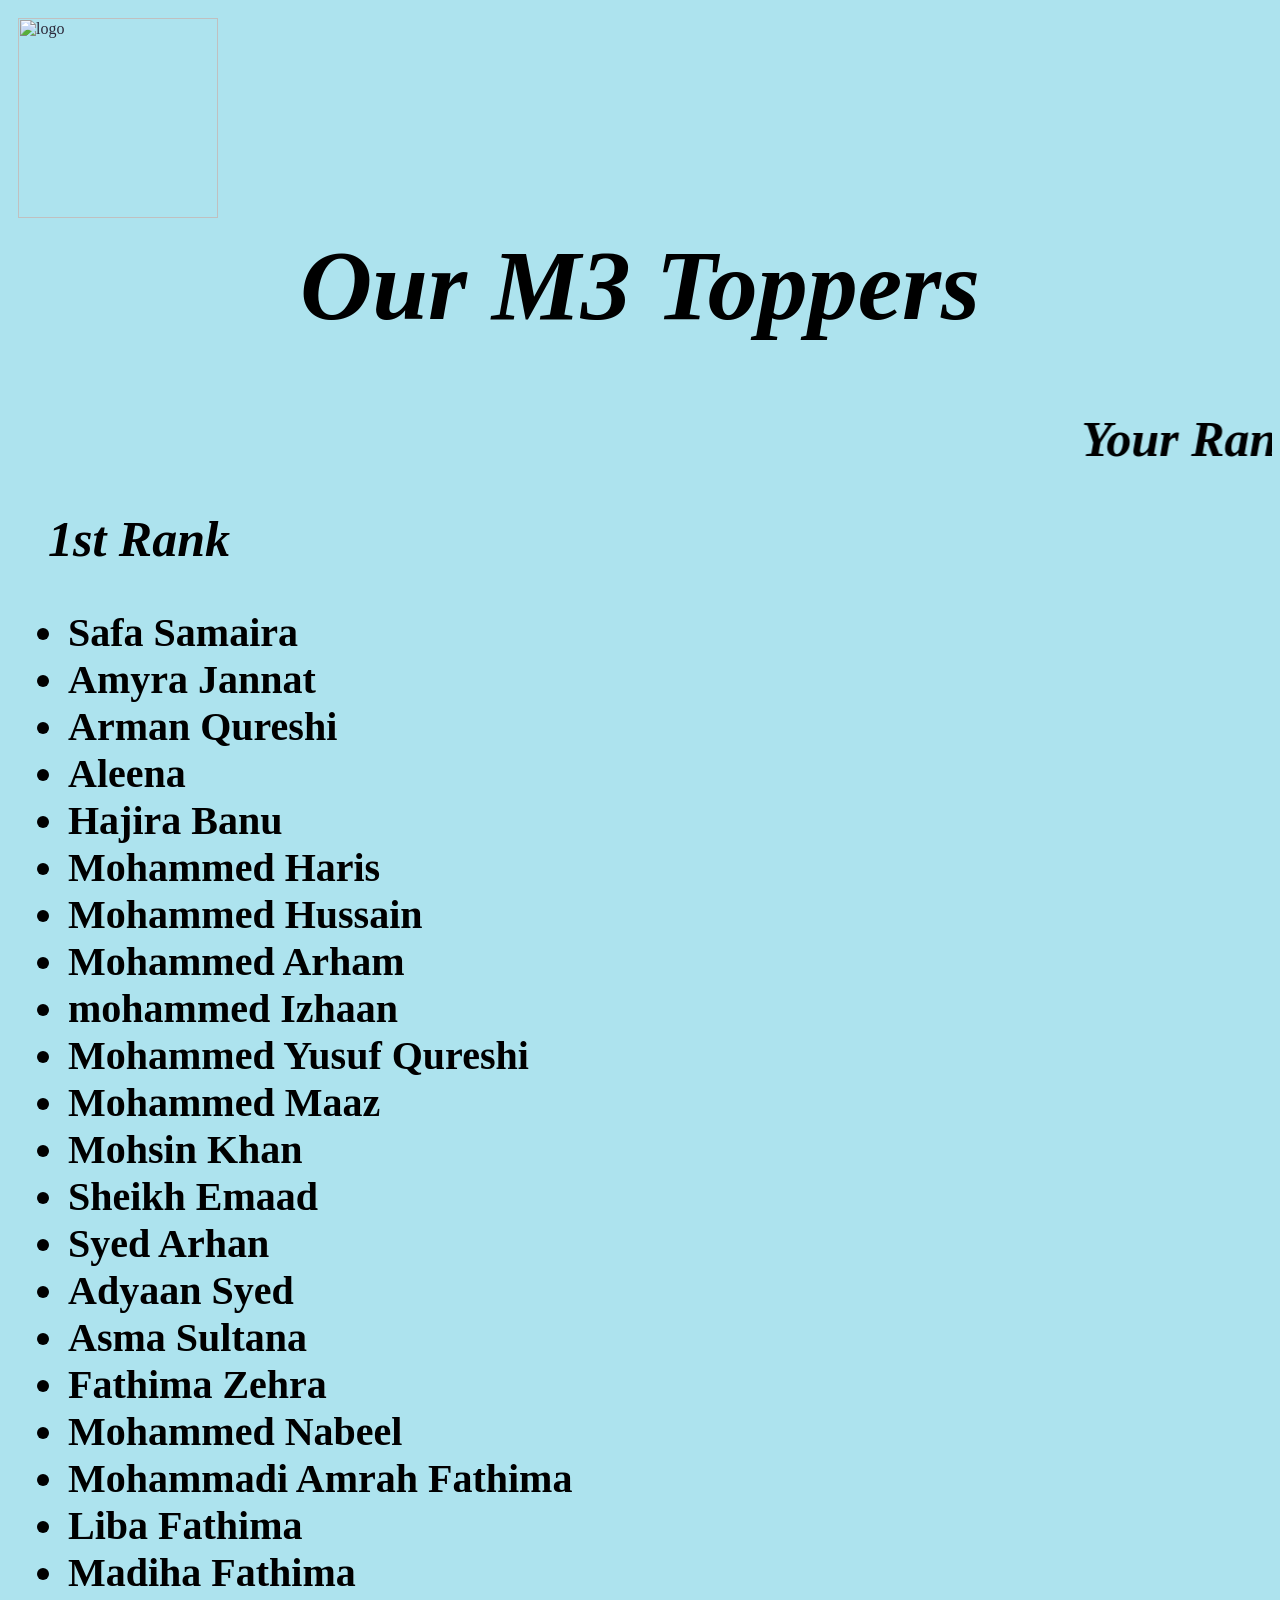
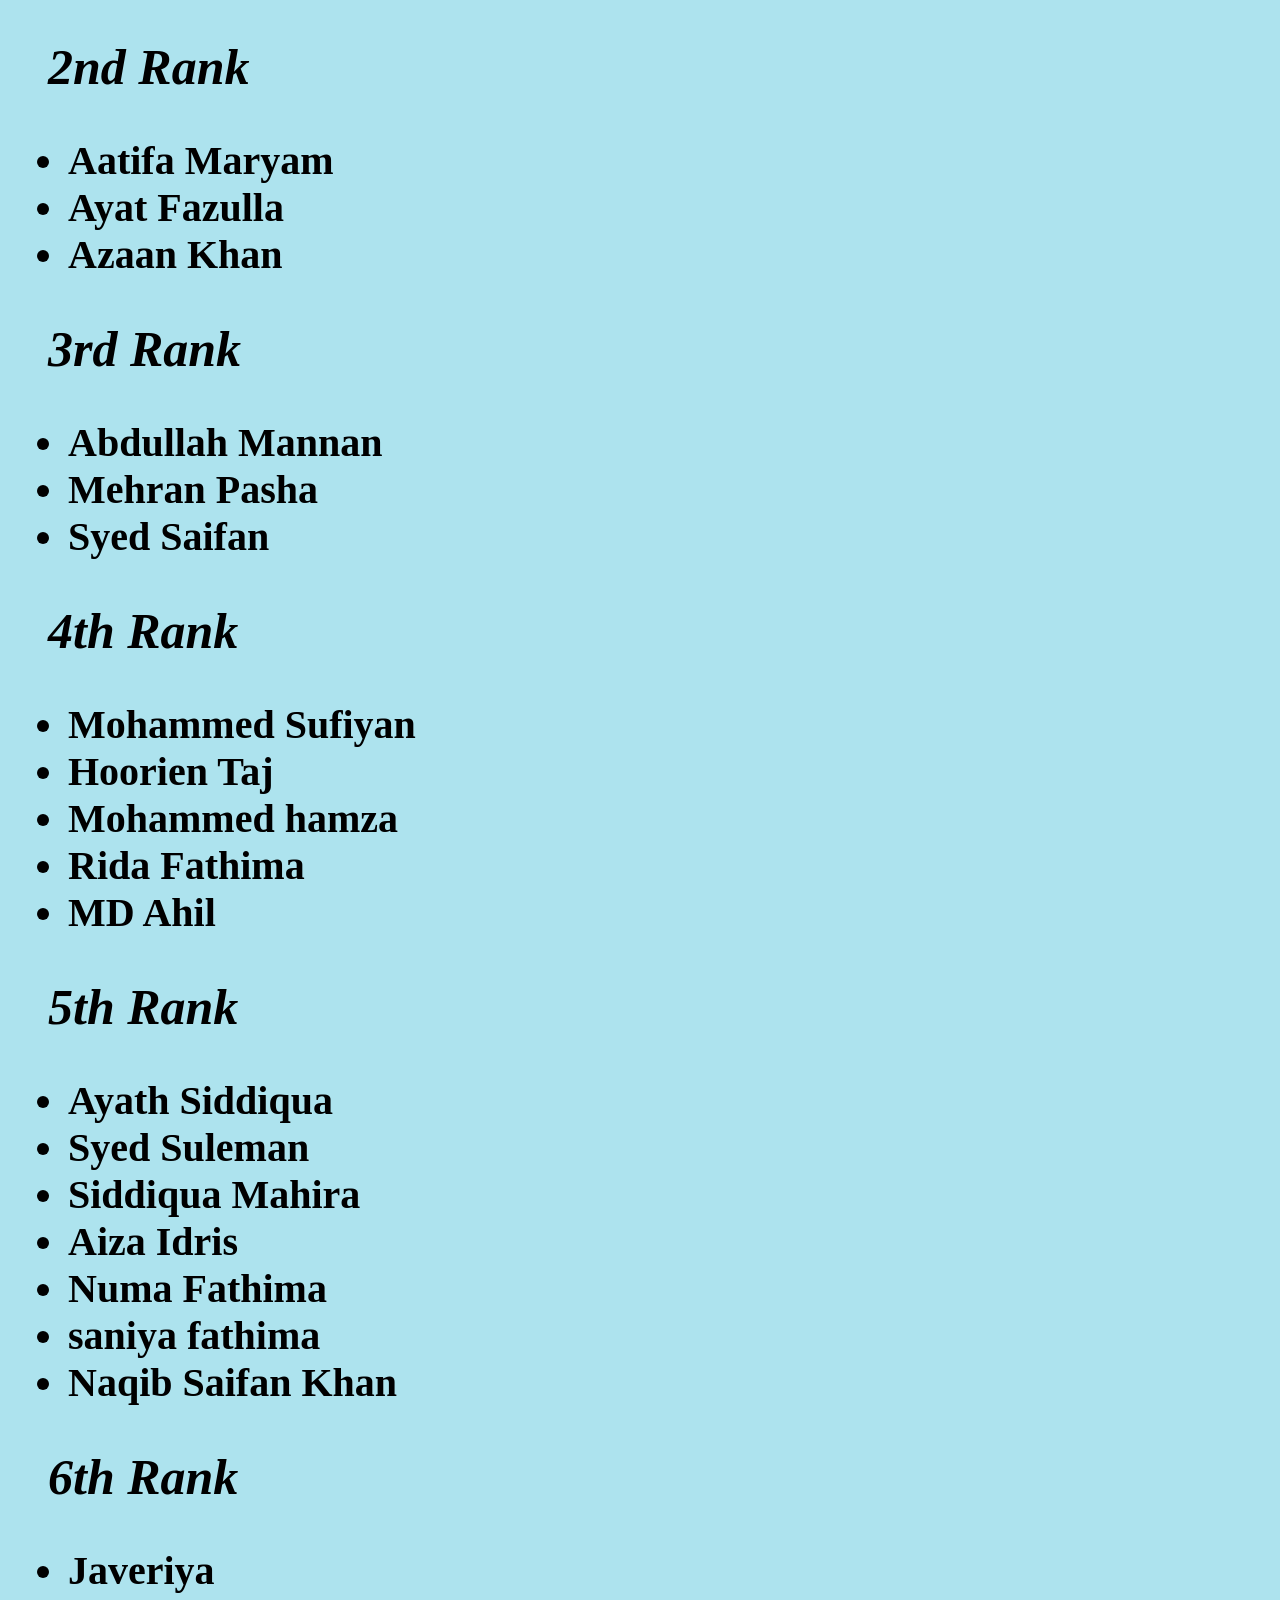
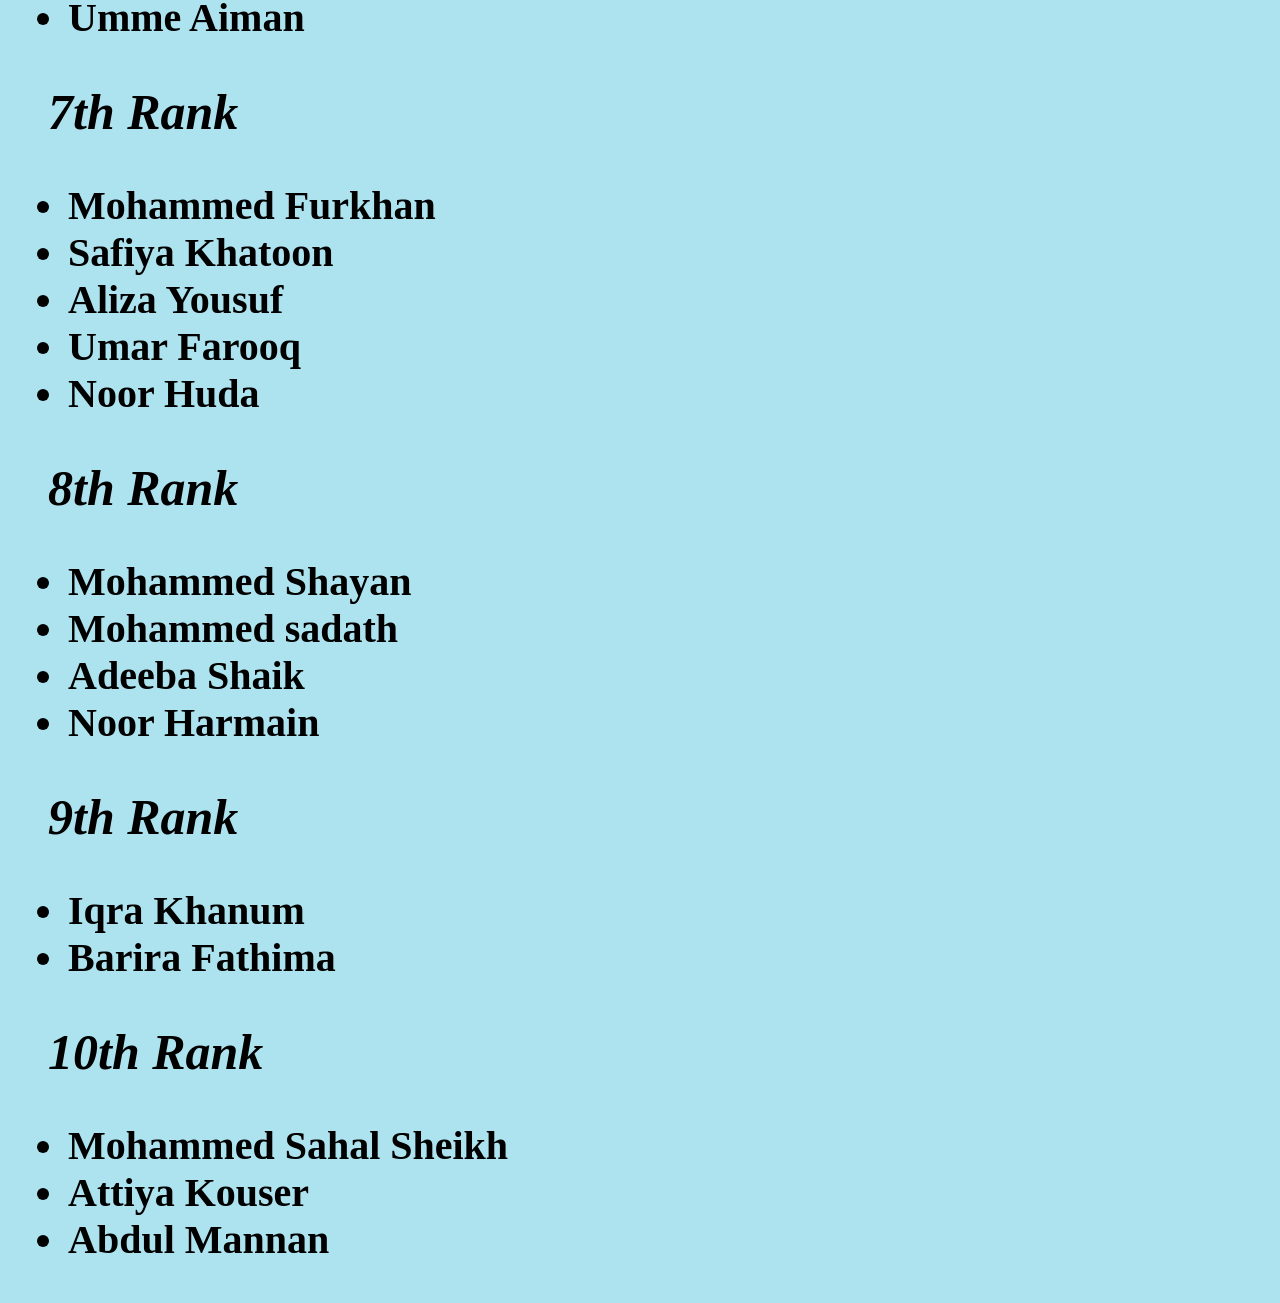
==== index.html @ bd061045 "Rename m3rank.html to index.html" ====
<html>
    <head>
        <link rel="stylesheet" href="m3rank.css">
    </head>
    <title>
        <h1> Top Studends</h1>
    </title>
    <body>
        <img src="logo-removebg-preview (1).png" alt="logo" >
        <h1> Our M3 Toppers</h1>

        <div class="fst">
            <h2><marquee behavior="shadab" direction="left">Your Rank Is Not Luck-- It is the result of Your Hardwork and Dedication</marquee></h2>
            <h2 > 1st Rank </h2>

            <ul>
                <li>Safa Samaira</li>
                <li>Amyra Jannat </li>
                <li>Arman Qureshi</li>
                <li>Aleena</li>
                <li>Hajira Banu</li>
                <li>Mohammed Haris</li>
                <li>Mohammed Hussain</li>
                <li>Mohammed Arham</li>
                <li>mohammed Izhaan</li>
                <li>Mohammed Yusuf Qureshi</li>
                <li>Mohammed Maaz</li>
                <li>Mohsin Khan</li>
                <li>Sheikh Emaad</li>
                <li>Syed Arhan</li>
                <li>Adyaan Syed </li>
                <li>Asma Sultana</li>
                <li>Fathima Zehra</li>
                <li>Mohammed Nabeel</li>
                <li>Mohammadi Amrah Fathima</li>
                <li>Liba Fathima</li>
                <li>Madiha Fathima</li>
            </ul>
        </div>
        <div class="snd">
            <h2>2nd Rank</h2>
            <ul>
                <li>Aatifa Maryam</li>
                <li>Ayat Fazulla</li>
                <li>Azaan Khan</li>
            </ul>
        </div>
        <div class="trd">
            <h2>3rd Rank</h2>
            <ul>
                <li>Abdullah Mannan</li>
                <li>Mehran Pasha</li>
                <li>Syed Saifan</li>
            </ul>

            <h2>4th Rank</h2>
            <ul>
                <li>Mohammed Sufiyan</li>
                <li>Hoorien Taj</li>
                <li>Mohammed hamza</li>
                <li>Rida Fathima</li>
                <li>MD Ahil</li>
            </ul>

            <h2>5th Rank</h2>
            <ul>
                <li>Ayath Siddiqua</li>
                <li>Syed Suleman</li>
                <li>Siddiqua Mahira</li>
                <li>Aiza Idris</li>
                <li>Numa Fathima</li>
                <li>saniya fathima</li>
                <li>Naqib Saifan Khan</li>
               
            </ul>

            <h2>6th Rank</h2>
            <ul>
                <li>Javeriya</li>
                <li>Umme Aiman</li>
            </ul>

            <h2>7th Rank</h2>
            <ul>
                <li>Mohammed Furkhan</li>
                <li>Safiya Khatoon</li>
                <li>Aliza Yousuf</li>
                <li>Umar Farooq</li>
                <li>Noor Huda</li>
            </ul>

            <h2>8th Rank</h2>
            <ul>
                <li>Mohammed Shayan</li>
                <li>Mohammed sadath</li>
                <li>Adeeba Shaik</li>
                <li>Noor Harmain</li>
                
            </ul>

            <h2>9th Rank</h2>
            <ul>
                <li>Iqra Khanum</li>
                <li>Barira Fathima</li>
            </ul>

            <h2>10th Rank</h2>
            <ul>
                <li>Mohammed Sahal Sheikh</li>
                <li>Attiya Kouser</li>
                <li>Abdul Mannan</li>
                
            </ul>

        </div>
    </body> 

</html>
---- m3rank.css ----
body{
    background-color:rgb(173, 227, 238)
}



img{
    
    
   padding: 10px;
   color: #2b2839;
   margin-left: 0px;
   margin-right: auto;
   width: 200px;
}

h1{
    text-align: center;
    font-size: 100px;
    margin-top: 00px;
    font-family: 'Times New Roman', Times, serif;
    font-style: italic;
  padding-top: 0%;

}
.fst{
    h2{
        font-size: 50px;
        font-family: 'Times New Roman', Times, serif;
        font-style: oblique;
        margin-left: 20px;
    }
    font-size: 40px;
    font-family: 'Times New Roman', Times, serif;
    font-weight: bold;
    margin-left: 20px;
}
.snd{
    h2{
        font-size: 50px;
        font-family: 'Times New Roman', Times, serif;
        font-style: oblique;
        margin-left: 20px;
    }
    font-size: 40px;
    font-family: 'Times New Roman', Times, serif;
    font-weight: bold;
    margin-left: 20px;

}
.trd{
    h2{
        font-size: 50px;
        font-family: 'Times New Roman', Times, serif;
        font-style: oblique;
        margin-left: 20px;
    }
    font-size: 40px;
    font-family: 'Times New Roman', Times, serif;
    font-weight: bold;
    margin-left: 20px;

}
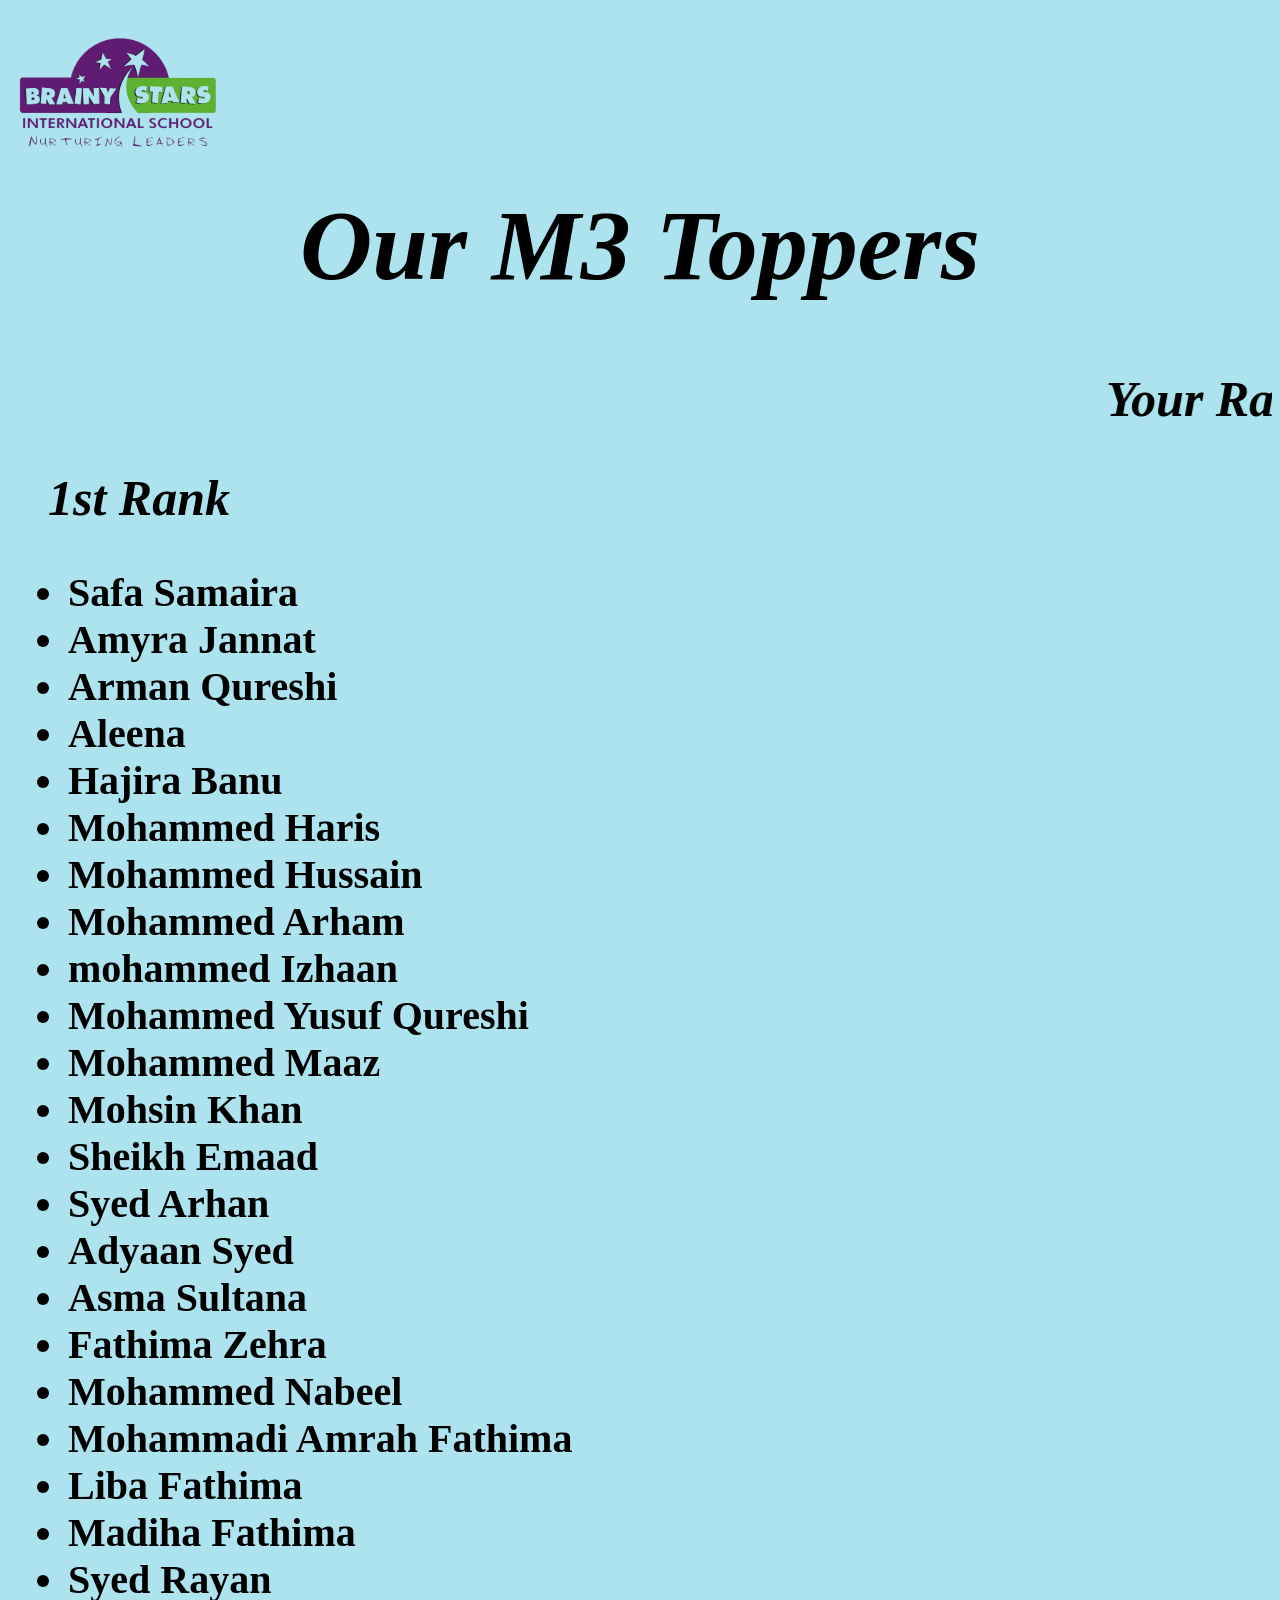
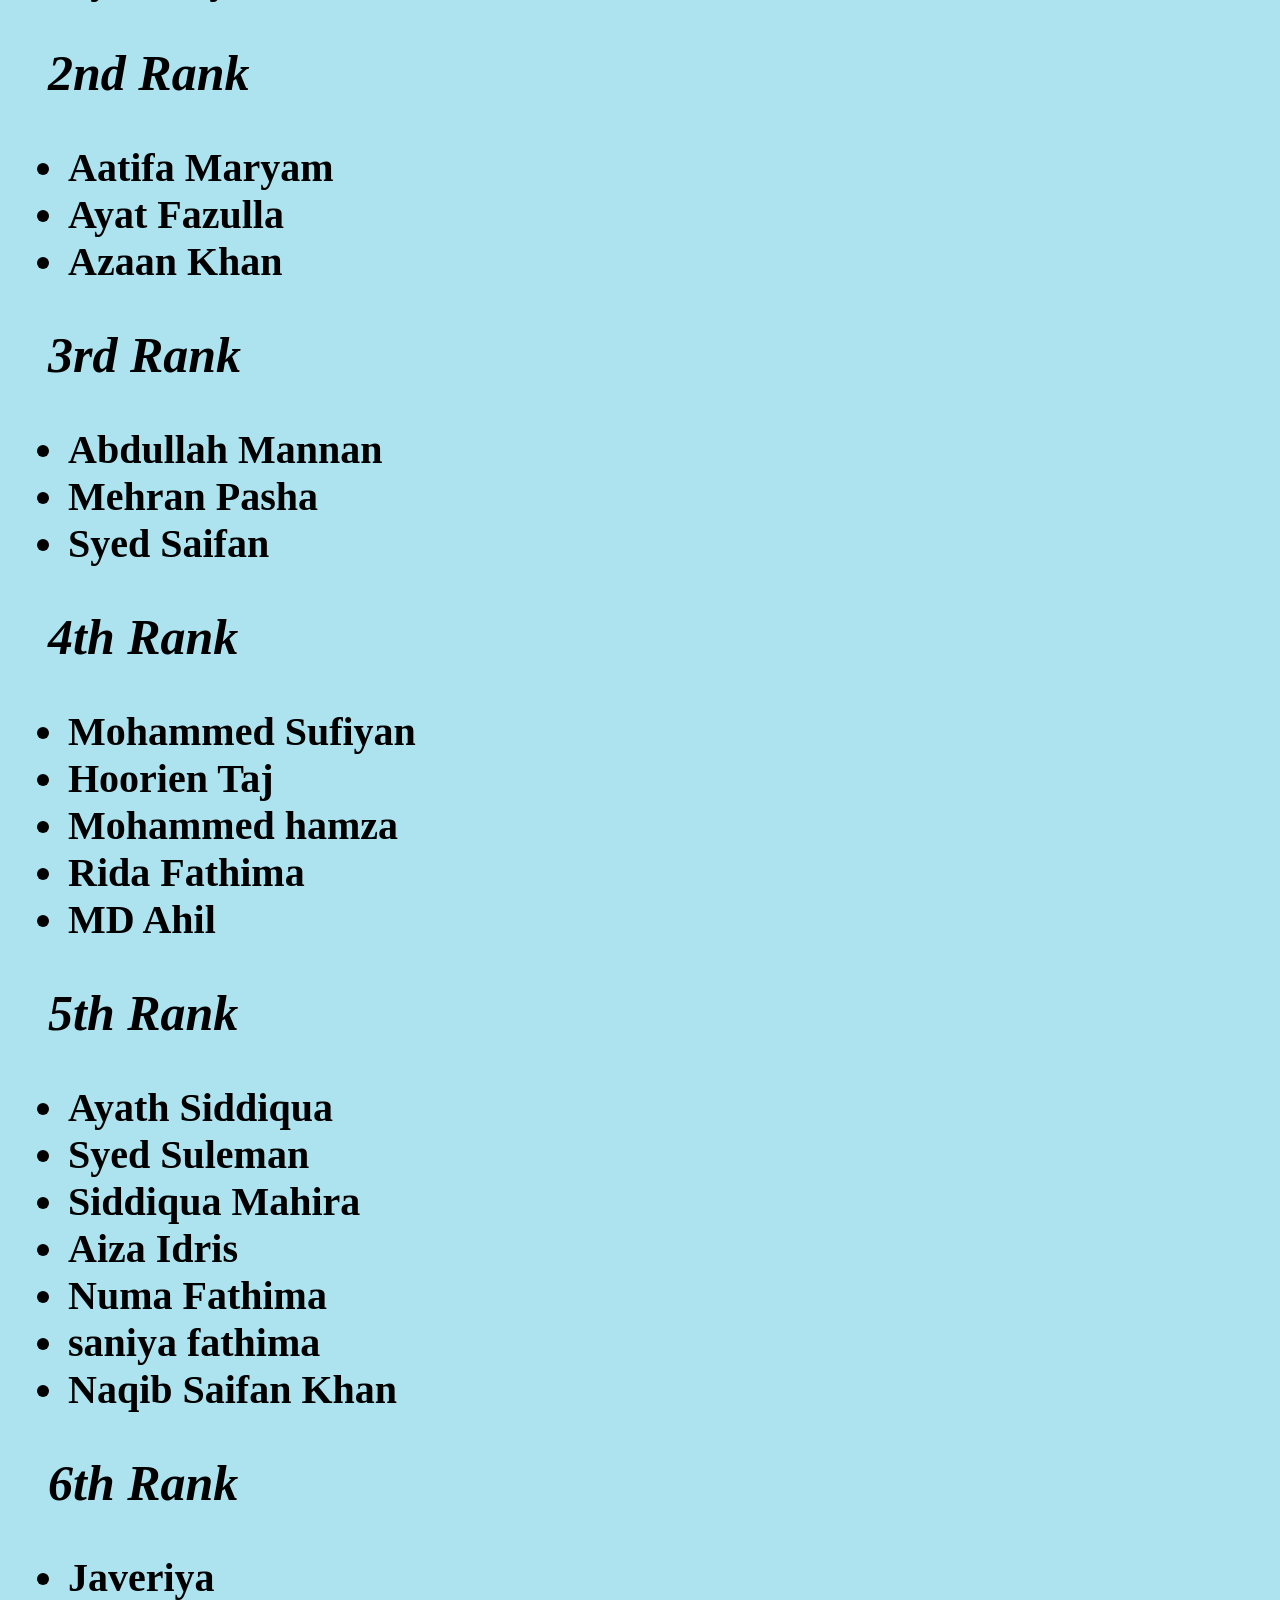
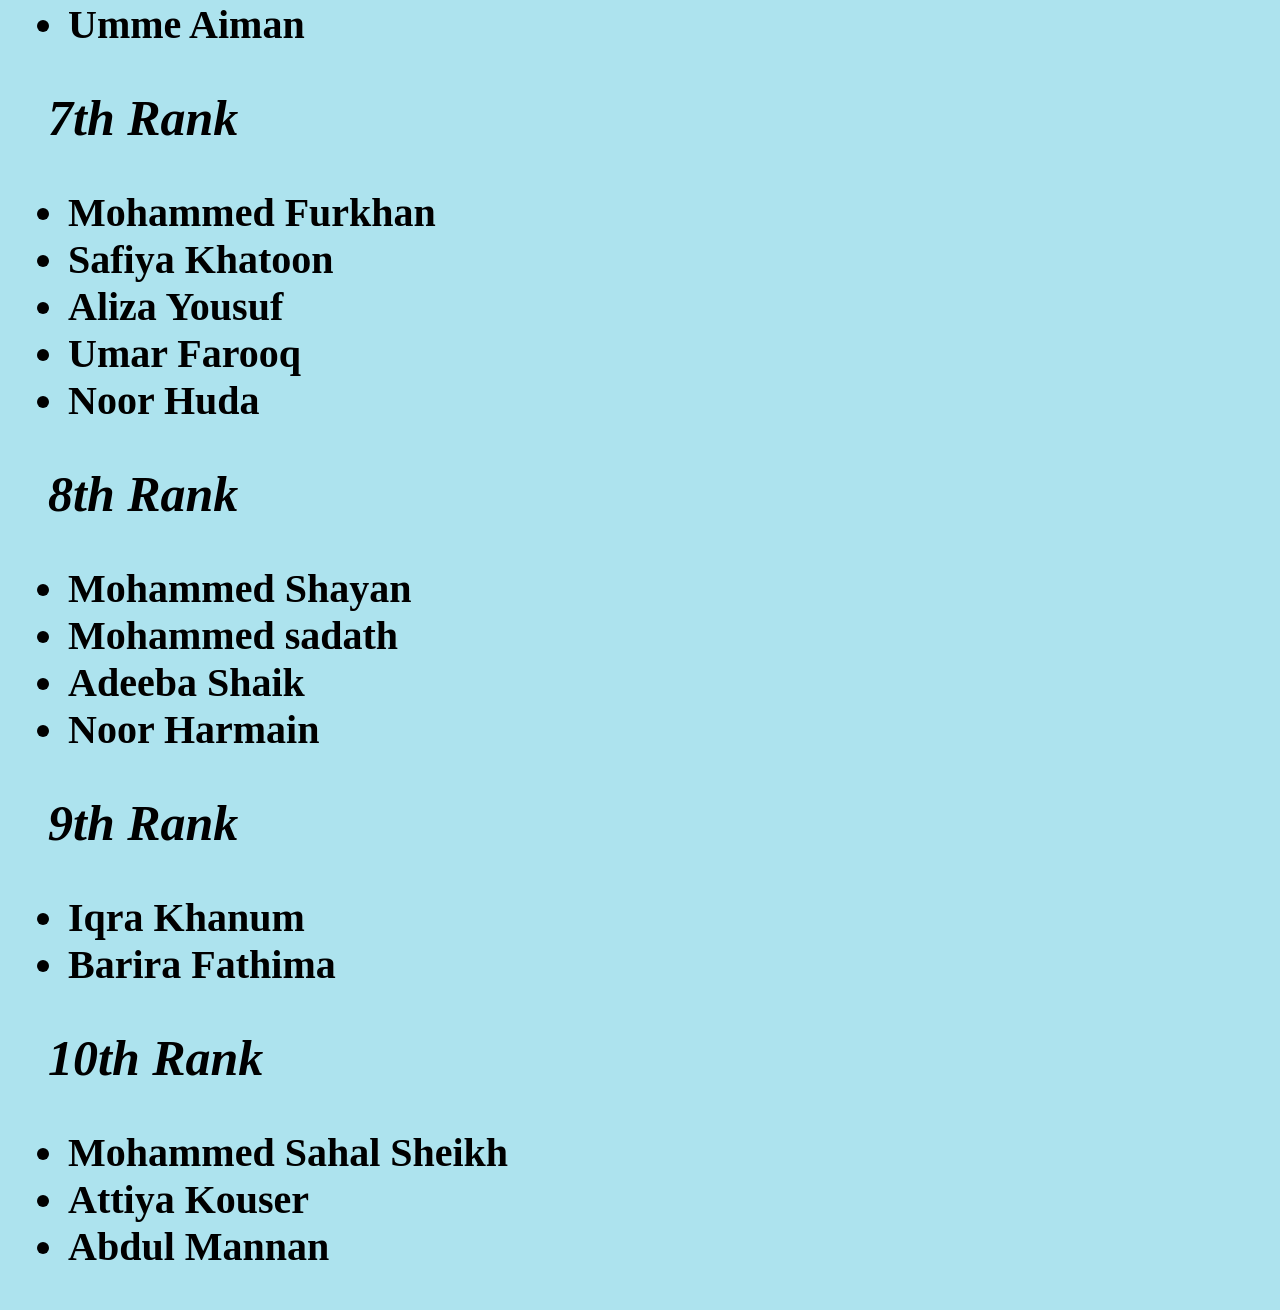
==== commit 310edd65: "Update index.html" ====
--- a/index.html
+++ b/index.html
@@ -35,6 +35,7 @@
                 <li>Mohammadi Amrah Fathima</li>
                 <li>Liba Fathima</li>
                 <li>Madiha Fathima</li>
+                <li>Syed Rayan</li>
             </ul>
         </div>
         <div class="snd">
